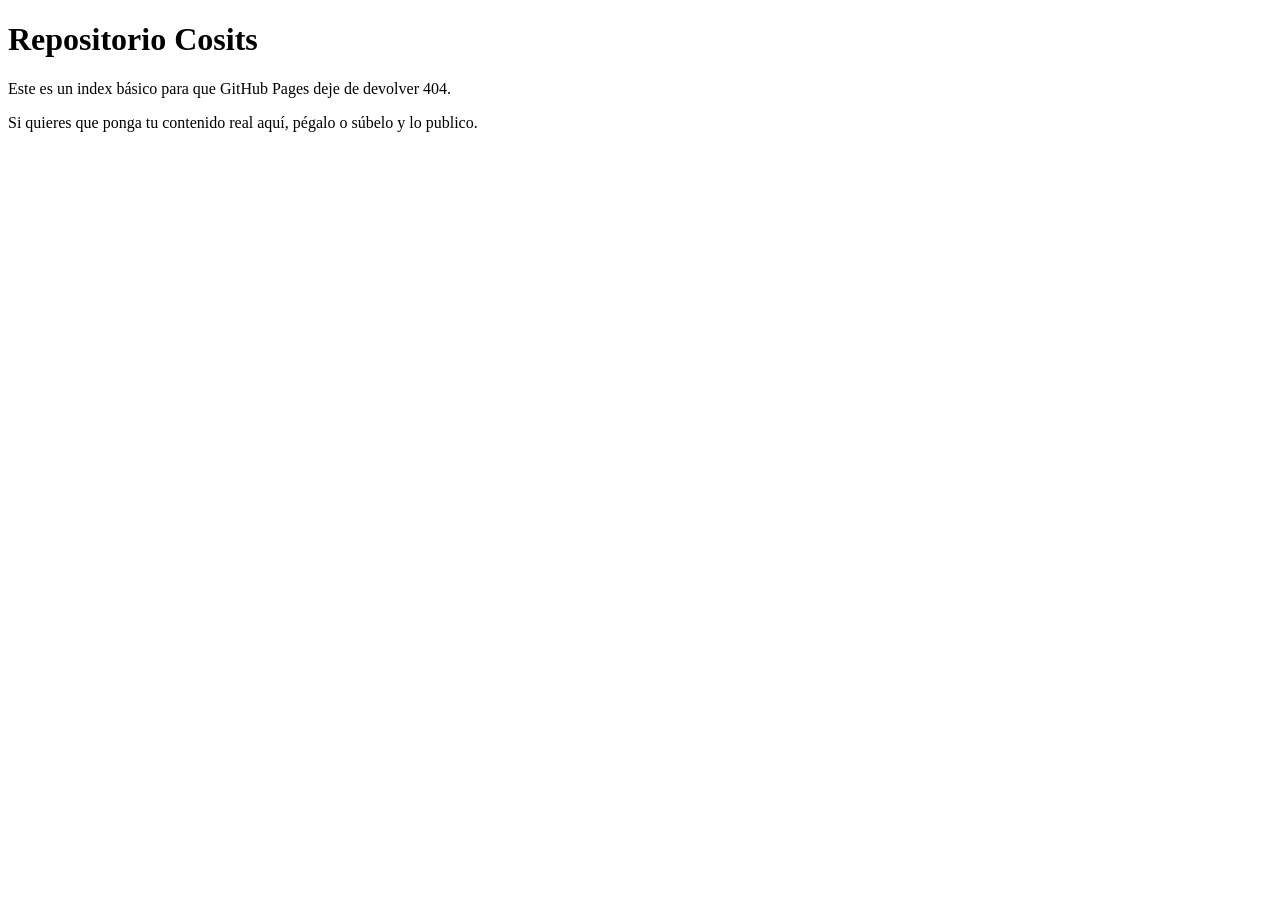
==== index.html @ dad670cd "Add index.html and .nojekyll to enable GitHub Pages for Cosits" ====
<!doctype html>
<html lang="es">
<head>
  <meta charset="utf-8">
  <meta name="viewport" content="width=device-width,initial-scale=1">
  <title>Cosits</title>
</head>
<body>
  <h1>Repositorio Cosits</h1>
  <p>Este es un index básico para que GitHub Pages deje de devolver 404.</p>
  <p>Si quieres que ponga tu contenido real aquí, pégalo o súbelo y lo publico.</p>
</body>
</html>
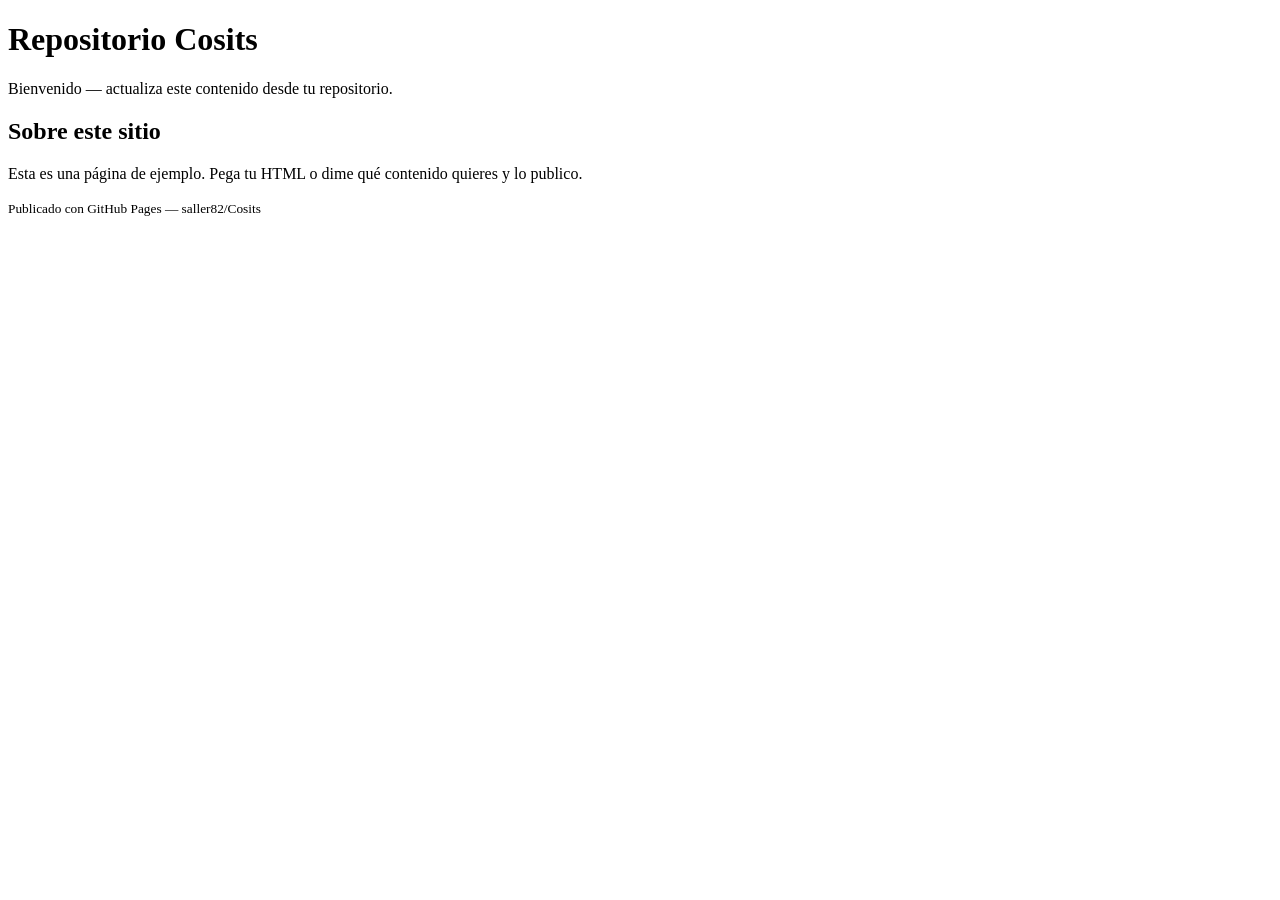
==== commit 518a277a: "Replace index with styled page, add styles.css and .nojekyll" ====
--- a/index.html
+++ b/index.html
@@ -4,10 +4,23 @@
   <meta charset="utf-8">
   <meta name="viewport" content="width=device-width,initial-scale=1">
   <title>Cosits</title>
+  <link rel="stylesheet" href="styles.css">
 </head>
 <body>
-  <h1>Repositorio Cosits</h1>
-  <p>Este es un index básico para que GitHub Pages deje de devolver 404.</p>
-  <p>Si quieres que ponga tu contenido real aquí, pégalo o súbelo y lo publico.</p>
+  <header>
+    <h1>Repositorio Cosits</h1>
+    <p class="lead">Bienvenido — actualiza este contenido desde tu repositorio.</p>
+  </header>
+
+  <main>
+    <section>
+      <h2>Sobre este sitio</h2>
+      <p>Esta es una página de ejemplo. Pega tu HTML o dime qué contenido quieres y lo publico.</p>
+    </section>
+  </main>
+
+  <footer>
+    <small>Publicado con GitHub Pages — saller82/Cosits</small>
+  </footer>
 </body>
-</html>
+</html>
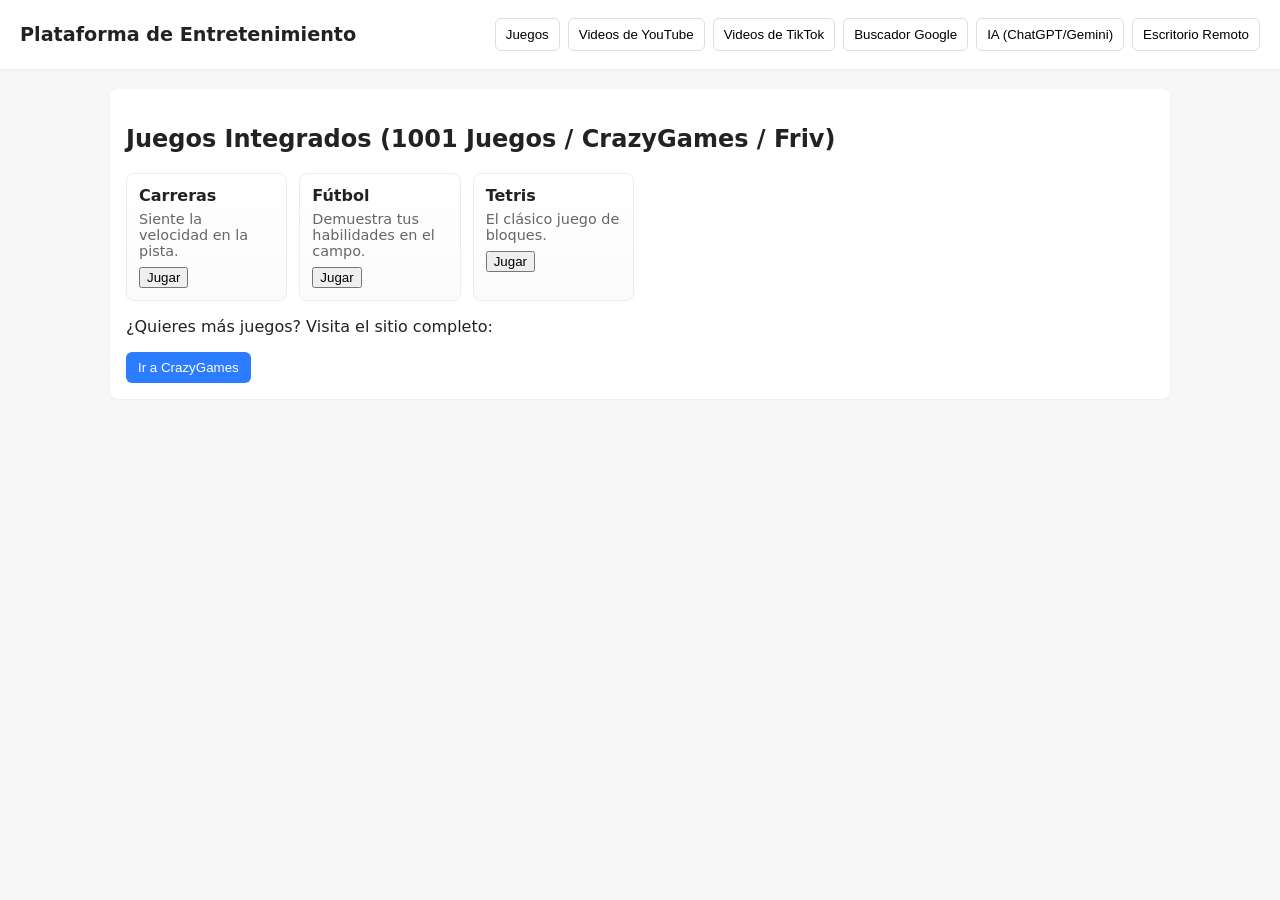
==== commit b9097c35: "Add site files for GitHub Pages" ====
--- a/index.html
+++ b/index.html
@@ -1,26 +1,144 @@
-<!doctype html>
+<!DOCTYPE html>
 <html lang="es">
 <head>
-  <meta charset="utf-8">
-  <meta name="viewport" content="width=device-width,initial-scale=1">
-  <title>Cosits</title>
-  <link rel="stylesheet" href="styles.css">
+    <meta charset="UTF-8">
+    <meta name="viewport" content="width=device-width, initial-scale=1.0">
+    <title>Plataforma de Juegos y Multimedia</title>
+    <link rel="stylesheet" href="style.css">
 </head>
 <body>
-  <header>
-    <h1>Repositorio Cosits</h1>
-    <p class="lead">Bienvenido — actualiza este contenido desde tu repositorio.</p>
-  </header>
+    <header>
+        <h1>Plataforma de Entretenimiento</h1>
+        <nav>
+            <button onclick="mostrar('juegos')">Juegos</button>
+            <button onclick="mostrar('videos')">Videos de YouTube</button>
+            <button onclick="mostrar('tiktok')">Videos de TikTok</button>
+            <button onclick="mostrar('google')">Buscador Google</button>
+            <button onclick="mostrar('ia')">IA (ChatGPT/Gemini)</button>
+            <button onclick="mostrar('escritorio')">Escritorio Remoto</button>
+        </nav>
+    </header>
 
-  <main>
-    <section>
-      <h2>Sobre este sitio</h2>
-      <p>Esta es una página de ejemplo. Pega tu HTML o dime qué contenido quieres y lo publico.</p>
-    </section>
-  </main>
+    <main>
+        <!-- Sección de Juegos -->
+        <section id="juegos" class="seccion">
+            <h2>Juegos Integrados (1001 Juegos / CrazyGames / Friv)</h2>
+            <div id="juegos-menu">
+                <div class="juegos-grid">
+                    <!-- tarjetas de ejemplo -->
+                    <div class="juego-card-link">
+                        <h3>Carreras</h3>
+                        <p>Siente la velocidad en la pista.</p>
+                        <button onclick="abrirJuego('https://www.crazygames.com/es/t/racing')">Jugar</button>
+                    </div>
+                    <div class="juego-card-link">
+                        <h3>Fútbol</h3>
+                        <p>Demuestra tus habilidades en el campo.</p>
+                        <button onclick="abrirJuego('https://www.crazygames.com/es/t/soccer')">Jugar</button>
+                    </div>
+                    <div class="juego-card-link">
+                        <h3>Tetris</h3>
+                        <p>El clásico juego de bloques.</p>
+                        <button onclick="abrirJuego('https://www.crazygames.com/es/t/tetris')">Jugar</button>
+                    </div>
+                    <!-- añade más tarjetas según quieras -->
+                </div>
+                <div class="sitio-link">
+                    <p>¿Quieres más juegos? Visita el sitio completo:</p>
+                    <button class="sitio-completo" onclick="abrirJuego('https://www.crazygames.com/es')">Ir a CrazyGames</button>
+                </div>
+            </div>
 
-  <footer>
-    <small>Publicado con GitHub Pages — saller82/Cosits</small>
-  </footer>
+            <div id="juego-player" class="juego-player oculto">
+                <div class="player-header">
+                    <button class="btn-cerrar" onclick="cerrarJuego()">Cerrar Juego</button>
+                </div>
+                <iframe id="juego-frame" src="" allow="autoplay; fullscreen; clipboard-write; gamepad; xr-spatial-tracking; encrypted-media"></iframe>
+            </div>
+        </section>
+
+        <!-- Sección de Videos de YouTube -->
+        <section id="videos" class="seccion oculto">
+            <h2>Reproductor de YouTube</h2>
+            <div class="input-container">
+                <input type="text" id="url" placeholder="Pega aquí el enlace de YouTube" onkeypress="manejarEnter(event, verVideo)">
+                <button onclick="verVideo()">Ver Video</button>
+            </div>
+            <div class="video-container">
+                <iframe id="video" src="" frameborder="0" allow="accelerometer; autoplay; clipboard-write; encrypted-media; gyroscope; picture-in-picture" allowfullscreen></iframe>
+            </div>
+        </section>
+
+        <!-- Sección de Videos de TikTok -->
+        <section id="tiktok" class="seccion oculto">
+            <h2>Reproductor de TikTok</h2>
+            <div class="input-container">
+                <input type="text" id="tiktok-url" placeholder="Pega aquí el enlace de TikTok" onkeypress="manejarEnter(event, verTikTok)">
+                <button onclick="verTikTok()">Ver TikTok</button>
+            </div>
+            <div id="tiktok-player">
+                <p>Pega un enlace de TikTok para ver el video aquí (si el sitio permite iframe).</p>
+            </div>
+        </section>
+
+        <!-- Sección de Buscador de Google -->
+        <section id="google" class="seccion oculto">
+            <h2>Buscador de Google</h2>
+            <div class="input-container">
+                <input type="text" id="google-search" placeholder="Escribe tu búsqueda en Google" onkeypress="manejarEnter(event, buscarEnGoogle)">
+                <button onclick="buscarEnGoogle()">Buscar</button>
+            </div>
+            <div id="google-player">
+                <p>Escribe algo en el buscador para ver los resultados de Google aquí (Google suele bloquear iframes).</p>
+            </div>
+        </section>
+
+        <!-- Sección de IA (ChatGPT/Gemini) -->
+        <section id="ia" class="seccion oculto">
+            <h2>Asistentes de IA</h2>
+            <div class="ai-nav">
+                <button id="btn-chatgpt" class="ai-btn active" onclick="cambiarIA('chatgpt')">ChatGPT</button>
+                <button id="btn-gemini" class="ai-btn" onclick="cambiarIA('gemini')">Gemini</button>
+            </div>
+            <div class="ai-container">
+                <div id="chatgpt-player">
+                    <iframe src="https://chat.openai.com/chat" frameborder="0" allowfullscreen></iframe>
+                </div>
+                <div id="gemini-player" class="oculto">
+                    <iframe src="https://gemini.google.com/" frameborder="0" allowfullscreen></iframe>
+                </div>
+            </div>
+            <p style="font-size:0.9em;color:#666;margin-top:8px;">Nota: algunos servicios bloquean carga en iframes por seguridad.</p>
+        </section>
+
+        <!-- Sección de Escritorio Remoto (Simulado) -->
+        <section id="escritorio" class="seccion oculto">
+            <h2>Escritorio Remoto (Simulado)</h2>
+            <p>Esta sección simula un navegador remoto. El cambio real de IP no es posible con solo HTML/CSS/JS.</p>
+            <div class="desktop-nav">
+                <button id="btn-browser" class="desktop-btn active" onclick="cambiarEscritorio('browser')">Navegador Web</button>
+                <button id="btn-desktop" class="desktop-btn" onclick="cambiarEscritorio('desktop')">Windows 10 (Demo)</button>
+                <button id="btn-os" class="desktop-btn" onclick="cambiarEscritorio('os')">Linux (Demo)</button>
+                <button id="btn-code" class="desktop-btn" onclick="cambiarEscritorio('code')">VS Code (Demo)</button>
+            </div>
+            <div class="desktop-container">
+                <div id="browser-player">
+                    <iframe src="https://www.google.com" frameborder="0" allowfullscreen></iframe>
+                </div>
+                <div id="desktop-player" class="oculto">
+                    <iframe src="https://www.onworks.net/os-distributions/free-online-windows-10-from-anywhere" frameborder="0" allowfullscreen></iframe>
+                </div>
+                <div id="os-player" class="oculto">
+                    <iframe src="https://www.onworks.net/os-distributions/free-online-ubuntu-from-anywhere" frameborder="0" allowfullscreen></iframe>
+                </div>
+                <div id="code-player" class="oculto">
+                    <iframe src="https://vscode.dev/" frameborder="0" allowfullscreen></iframe>
+                </div>
+            </div>
+            <p style="font-size: 0.8em; color: #aaa; margin-top: 10px;">Las demos son de servicios externos y pueden tener limitaciones.</p>
+        </section>
+    </main>
+
+    <script src="script.js"></script>
 </body>
 </html>
--- a/style.css
+++ b/style.css
@@ -0,0 +1,28 @@
+:root{
+  --bg:#f7f7f8;
+  --card:#fff;
+  --accent:#2b7cff;
+  --text:#222;
+}
+*{box-sizing:border-box}
+body{font-family:system-ui,-apple-system,Segoe UI,Roboto,"Helvetica Neue",Arial;margin:0;background:var(--bg);color:var(--text)}
+header{background:var(--card);padding:18px 20px;display:flex;align-items:center;gap:20px;box-shadow:0 1px 3px rgba(0,0,0,.06)}
+header h1{margin:0;font-size:1.2rem}
+nav{margin-left:auto;display:flex;gap:8px;flex-wrap:wrap}
+nav button{background:transparent;border:1px solid #ddd;padding:8px 10px;border-radius:6px;cursor:pointer}
+main{padding:20px;max-width:1100px;margin:0 auto}
+.seccion{background:var(--card);padding:16px;border-radius:8px;margin-bottom:16px;box-shadow:0 1px 2px rgba(0,0,0,.04)}
+.juegos-grid{display:grid;grid-template-columns:repeat(auto-fill,minmax(160px,1fr));gap:12px}
+.juego-card-link{background:linear-gradient(180deg,#fff,#fbfbfb);padding:12px;border-radius:8px;border:1px solid #ececec}
+.juego-card-link h3{margin:0 0 6px 0;font-size:1rem}
+.juego-card-link p{margin:0 0 8px;color:#666;font-size:.9rem}
+button.sitio-completo{background:var(--accent);color:#fff;border:none;padding:8px 12px;border-radius:6px;cursor:pointer}
+.juego-player iframe, .video-container iframe, .desktop-container iframe, .ai-container iframe{width:100%;height:520px;border:0;border-radius:6px}
+.oculto{display:none !important}
+.input-container{display:flex;gap:8px;margin-bottom:10px}
+.input-container input{flex:1;padding:8px;border:1px solid #ddd;border-radius:6px}
+.player-header{display:flex;justify-content:flex-end;margin-bottom:8px}
+.btn-cerrar{background:#eee;border:0;padding:6px 10px;border-radius:6px;cursor:pointer}
+@media(max-width:600px){
+  .juego-player iframe, .video-container iframe{height:320px}
+}
